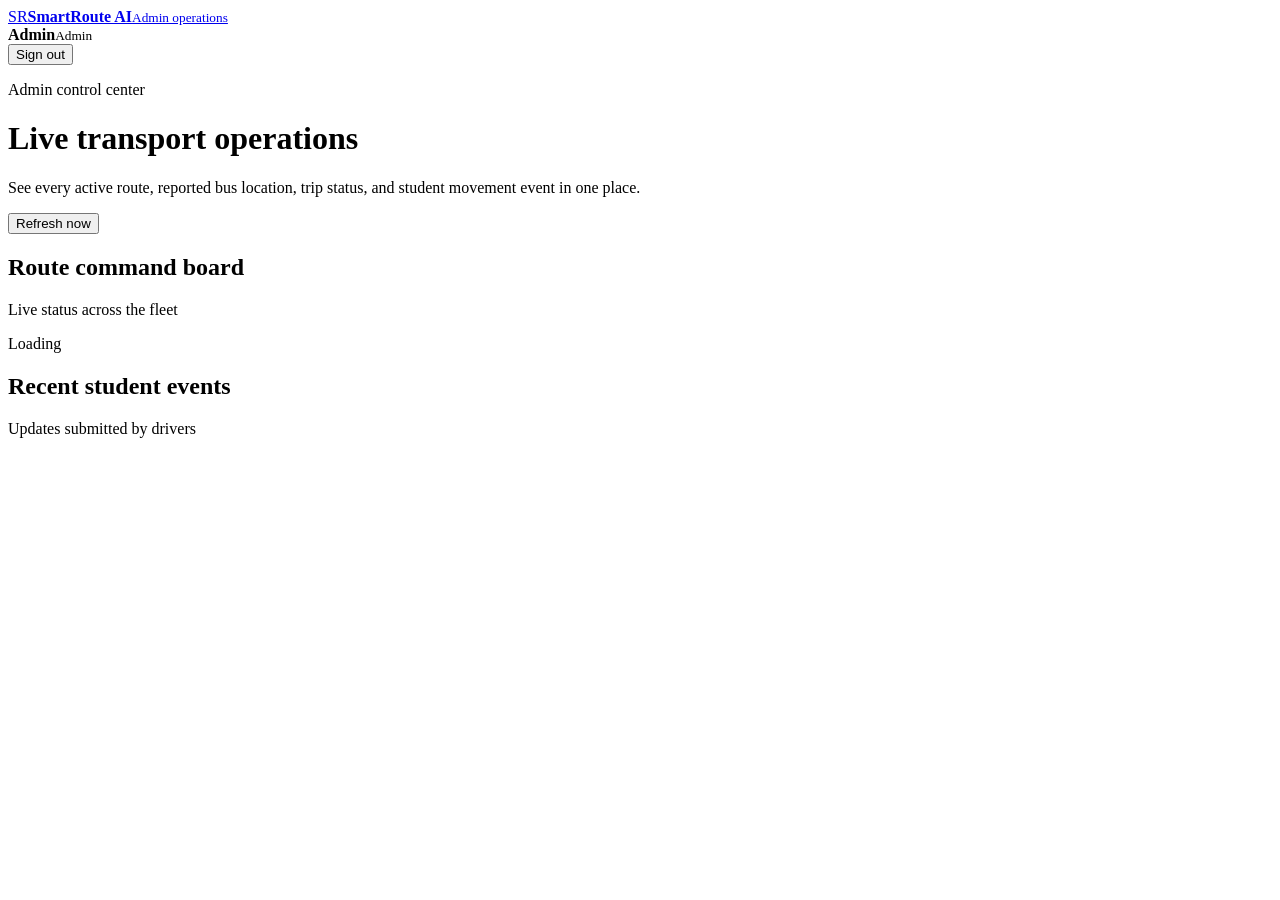
==== frontend/admin.html @ 11507f4e "feat: structure the administrator operations portal" ====
<!doctype html><html lang="en"><head><meta charset="utf-8"><meta name="viewport" content="width=device-width,initial-scale=1"><title>Admin portal | SmartRoute AI</title><link rel="stylesheet" href="/static/portal.css"></head><body><div class="portal-shell"><header class="portal-topbar"><a class="portal-brand" href="/portal/admin"><span class="portal-brand-mark">SR</span><span><strong>SmartRoute AI</strong><small>Admin operations</small></span></a><div class="account-menu"><div class="account-copy"><strong data-user-name>Admin</strong><small data-user-role>Admin</small></div><button class="ghost-button" type="button" onclick="Portal.logout()">Sign out</button></div></header><main class="portal-content"><div class="portal-heading"><div><p class="eyebrow">Admin control center</p><h1>Live transport operations</h1><p>See every active route, reported bus location, trip status, and student movement event in one place.</p></div><button id="refresh" class="ghost-button" type="button">Refresh now</button></div><div data-message hidden></div><section id="admin-kpis" class="kpi-grid" aria-label="Operations summary"></section><div class="portal-grid"><section class="portal-card"><div class="card-title"><div><h2>Route command board</h2><p>Live status across the fleet</p></div><span class="status-chip" id="last-refresh">Loading</span></div><div id="route-grid" class="route-grid"></div></section><section class="portal-card"><div class="card-title"><div><h2>Recent student events</h2><p>Updates submitted by drivers</p></div></div><div id="event-list" class="event-list"></div></section></div></main></div><script src="/static/portal.js"></script><script src="/static/admin.js"></script></body></html>
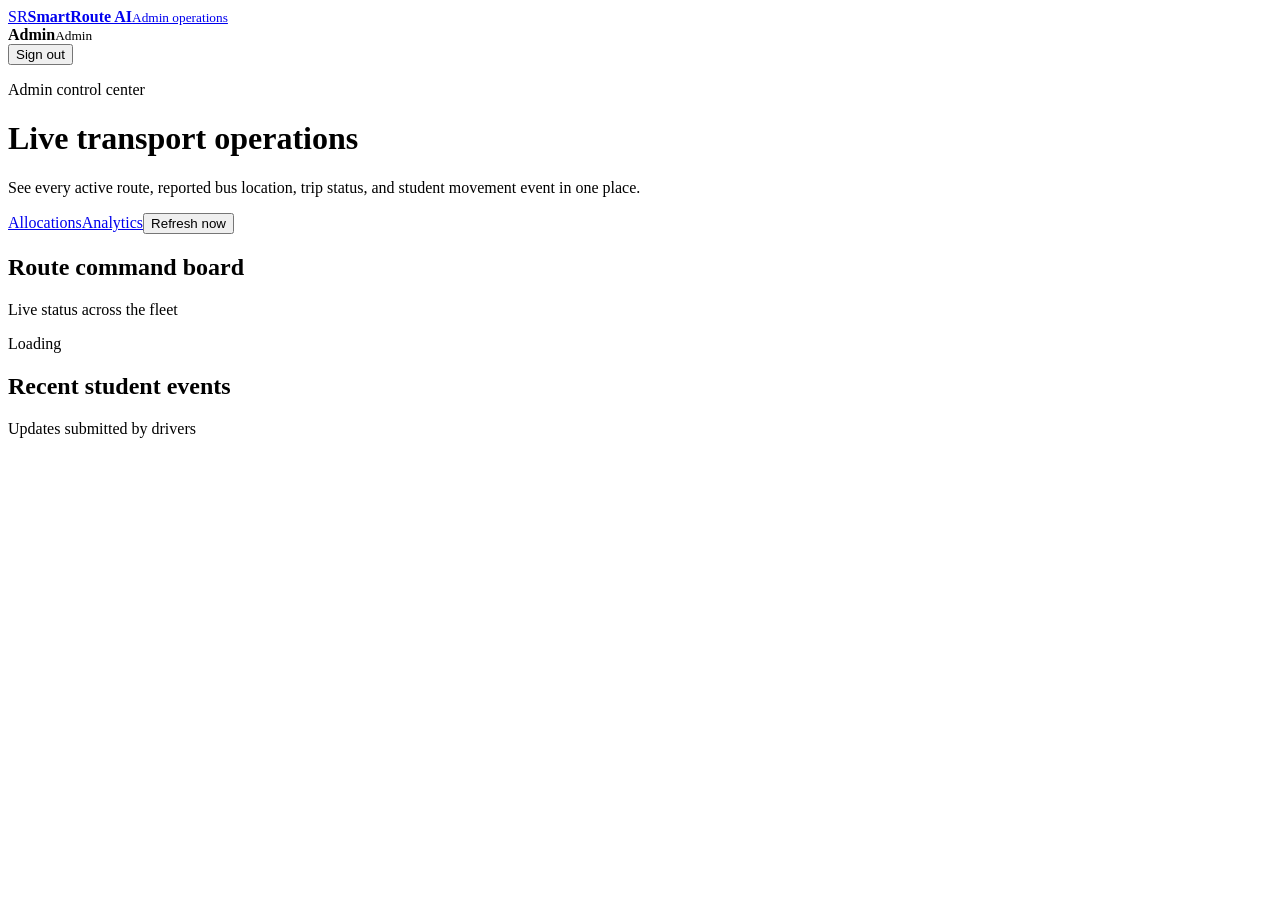
==== commit 83e677e9: "feat: add authenticated allocation and analytics navigation" ====
--- a/frontend/admin.html
+++ b/frontend/admin.html
@@ -1 +1,31 @@
-<!doctype html><html lang="en"><head><meta charset="utf-8"><meta name="viewport" content="width=device-width,initial-scale=1"><title>Admin portal | SmartRoute AI</title><link rel="stylesheet" href="/static/portal.css"></head><body><div class="portal-shell"><header class="portal-topbar"><a class="portal-brand" href="/portal/admin"><span class="portal-brand-mark">SR</span><span><strong>SmartRoute AI</strong><small>Admin operations</small></span></a><div class="account-menu"><div class="account-copy"><strong data-user-name>Admin</strong><small data-user-role>Admin</small></div><button class="ghost-button" type="button" onclick="Portal.logout()">Sign out</button></div></header><main class="portal-content"><div class="portal-heading"><div><p class="eyebrow">Admin control center</p><h1>Live transport operations</h1><p>See every active route, reported bus location, trip status, and student movement event in one place.</p></div><button id="refresh" class="ghost-button" type="button">Refresh now</button></div><div data-message hidden></div><section id="admin-kpis" class="kpi-grid" aria-label="Operations summary"></section><div class="portal-grid"><section class="portal-card"><div class="card-title"><div><h2>Route command board</h2><p>Live status across the fleet</p></div><span class="status-chip" id="last-refresh">Loading</span></div><div id="route-grid" class="route-grid"></div></section><section class="portal-card"><div class="card-title"><div><h2>Recent student events</h2><p>Updates submitted by drivers</p></div></div><div id="event-list" class="event-list"></div></section></div></main></div><script src="/static/portal.js"></script><script src="/static/admin.js"></script></body></html>
+<!doctype html>
+<html lang="en">
+<head>
+  <meta charset="utf-8">
+  <meta name="viewport" content="width=device-width,initial-scale=1">
+  <title>Admin portal | SmartRoute AI</title>
+  <link rel="stylesheet" href="/static/portal.css">
+</head>
+<body>
+  <div class="portal-shell">
+    <header class="portal-topbar">
+      <a class="portal-brand" href="/portal/admin"><span class="portal-brand-mark">SR</span><span><strong>SmartRoute AI</strong><small>Admin operations</small></span></a>
+      <div class="account-menu"><div class="account-copy"><strong data-user-name>Admin</strong><small data-user-role>Admin</small></div><button class="ghost-button" type="button" onclick="Portal.logout()">Sign out</button></div>
+    </header>
+    <main class="portal-content">
+      <div class="portal-heading">
+        <div><p class="eyebrow">Admin control center</p><h1>Live transport operations</h1><p>See every active route, reported bus location, trip status, and student movement event in one place.</p></div>
+        <div class="portal-heading-actions"><a class="ghost-button portal-action-link" href="/">Allocations</a><a class="ghost-button portal-action-link" href="/analytics">Analytics</a><button id="refresh" class="ghost-button" type="button">Refresh now</button></div>
+      </div>
+      <div data-message hidden></div>
+      <section id="admin-kpis" class="kpi-grid" aria-label="Operations summary"></section>
+      <div class="portal-grid">
+        <section class="portal-card"><div class="card-title"><div><h2>Route command board</h2><p>Live status across the fleet</p></div><span class="status-chip" id="last-refresh">Loading</span></div><div id="route-grid" class="route-grid"></div></section>
+        <section class="portal-card"><div class="card-title"><div><h2>Recent student events</h2><p>Updates submitted by drivers</p></div></div><div id="event-list" class="event-list"></div></section>
+      </div>
+    </main>
+  </div>
+  <script src="/static/portal.js"></script>
+  <script src="/static/admin.js"></script>
+</body>
+</html>
